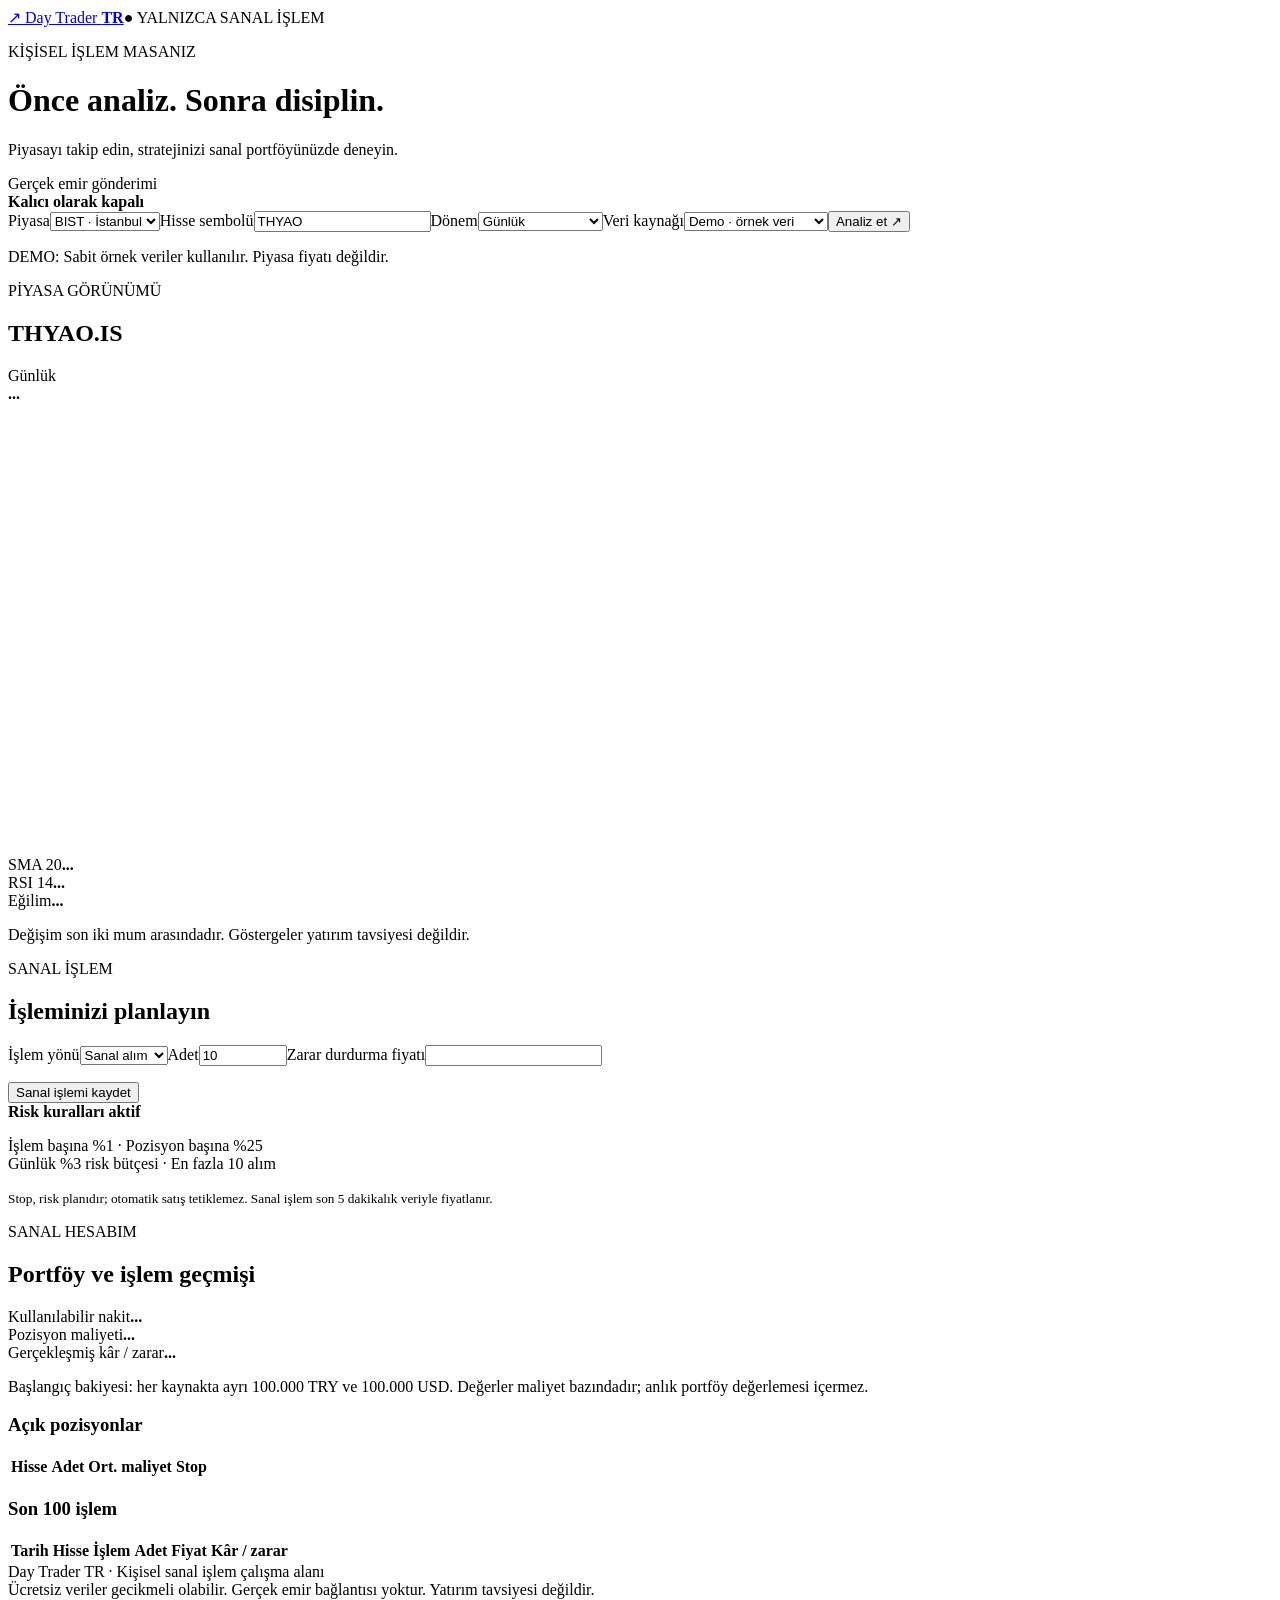
==== web/static/index.html @ 114f3196 "Day Trader TR sanal islem web uygulamasi" ====
<!doctype html>
<html lang="tr"><head><meta charset="utf-8"><meta name="viewport" content="width=device-width,initial-scale=1,viewport-fit=cover"><meta name="theme-color" content="#101b23"><title>Day Trader TR | Sanal işlem masası</title><link rel="stylesheet" href="/style.css"><script src="/app.js" defer></script></head>
<body><header><a href="/" class="brand"><span class="logo">↗</span> Day Trader <b>TR</b></a><span class="badge">● YALNIZCA SANAL İŞLEM</span></header>
<main><div class="intro"><div><p class="eyebrow">KİŞİSEL İŞLEM MASANIZ</p><h1>Önce analiz. Sonra disiplin.</h1><p>Piyasayı takip edin, stratejinizi sanal portföyünüzde deneyin.</p></div><div class="secure">Gerçek emir gönderimi<br><strong>Kalıcı olarak kapalı</strong></div></div>
<section class="toolbar" aria-label="Analiz seçimi"><label>Piyasa<select id="market"><option value="BIST">BIST · İstanbul</option><option value="ABD">ABD · Amerika</option></select></label><label>Hisse sembolü<input id="symbol" value="THYAO" maxlength="12" autocapitalize="characters" spellcheck="false"></label><label>Dönem<select id="period"><option value="daily">Günlük</option><option value="intraday">Gün içi · 5 dakika</option></select></label><label>Veri kaynağı<select id="source"><option value="demo">Demo · örnek veri</option><option value="yahoo">Yahoo · piyasa verisi</option></select></label><button id="refresh">Analiz et ↗</button></section>
<p id="notice" class="notice">DEMO: Sabit örnek veriler kullanılır. Piyasa fiyatı değildir.</p><p id="message" role="status" aria-live="polite"></p>
<div class="workspace"><section class="panel analysis"><div class="panel-head"><div><p class="eyebrow">PİYASA GÖRÜNÜMÜ</p><h2 id="ticker">THYAO.IS</h2></div><span id="period-label" class="tag">Günlük</span></div><div class="quote"><strong id="price">...</strong><span id="change"></span></div><p id="timestamp" class="muted"></p><svg id="chart" viewBox="0 0 700 240" role="img" aria-label="Seçili dönemin kapanış fiyat grafiği"></svg><div class="metrics"><div><span>SMA 20</span><strong id="sma">...</strong></div><div><span>RSI 14</span><strong id="rsi">...</strong></div><div><span>Eğilim</span><strong id="trend">...</strong></div></div><p class="muted">Değişim son iki mum arasındadır. Göstergeler yatırım tavsiyesi değildir.</p></section>
<section class="panel order"><p class="eyebrow">SANAL İŞLEM</p><h2>İşleminizi planlayın</h2><form id="trade"><label>İşlem yönü<select id="side"><option value="buy">Sanal alım</option><option value="sell">Sanal satış</option></select></label><label>Adet<input id="qty" type="number" min="1" max="1000000" step="1" value="10" required></label><label>Zarar durdurma fiyatı<input id="stop" type="number" min="0.01" step="0.01" required></label><p id="estimate" class="muted"></p><button id="submit" type="submit">Sanal işlemi kaydet</button></form><div class="risk"><strong>Risk kuralları aktif</strong><p>İşlem başına %1 · Pozisyon başına %25<br>Günlük %3 risk bütçesi · En fazla 10 alım</p><small>Stop, risk planıdır; otomatik satış tetiklemez. Sanal işlem son 5 dakikalık veriyle fiyatlanır.</small></div></section></div>
<section class="panel portfolio"><div class="panel-head"><div><p class="eyebrow">SANAL HESABIM</p><h2>Portföy ve işlem geçmişi</h2></div><span id="account" class="tag"></span></div><div class="metrics"><div><span>Kullanılabilir nakit</span><strong id="cash">...</strong></div><div><span>Pozisyon maliyeti</span><strong id="cost">...</strong></div><div><span>Gerçekleşmiş kâr / zarar</span><strong id="pnl">...</strong></div></div><p class="muted">Başlangıç bakiyesi: her kaynakta ayrı 100.000 TRY ve 100.000 USD. Değerler maliyet bazındadır; anlık portföy değerlemesi içermez.</p><h3>Açık pozisyonlar</h3><div class="table-scroll"><table><thead><tr><th>Hisse</th><th>Adet</th><th>Ort. maliyet</th><th>Stop</th></tr></thead><tbody id="positions"></tbody></table></div><h3>Son 100 işlem</h3><div class="table-scroll"><table><thead><tr><th>Tarih</th><th>Hisse</th><th>İşlem</th><th>Adet</th><th>Fiyat</th><th>Kâr / zarar</th></tr></thead><tbody id="history"></tbody></table></div></section>
<footer>Day Trader TR · Kişisel sanal işlem çalışma alanı<br>Ücretsiz veriler gecikmeli olabilir. Gerçek emir bağlantısı yoktur. Yatırım tavsiyesi değildir.</footer></main></body></html>
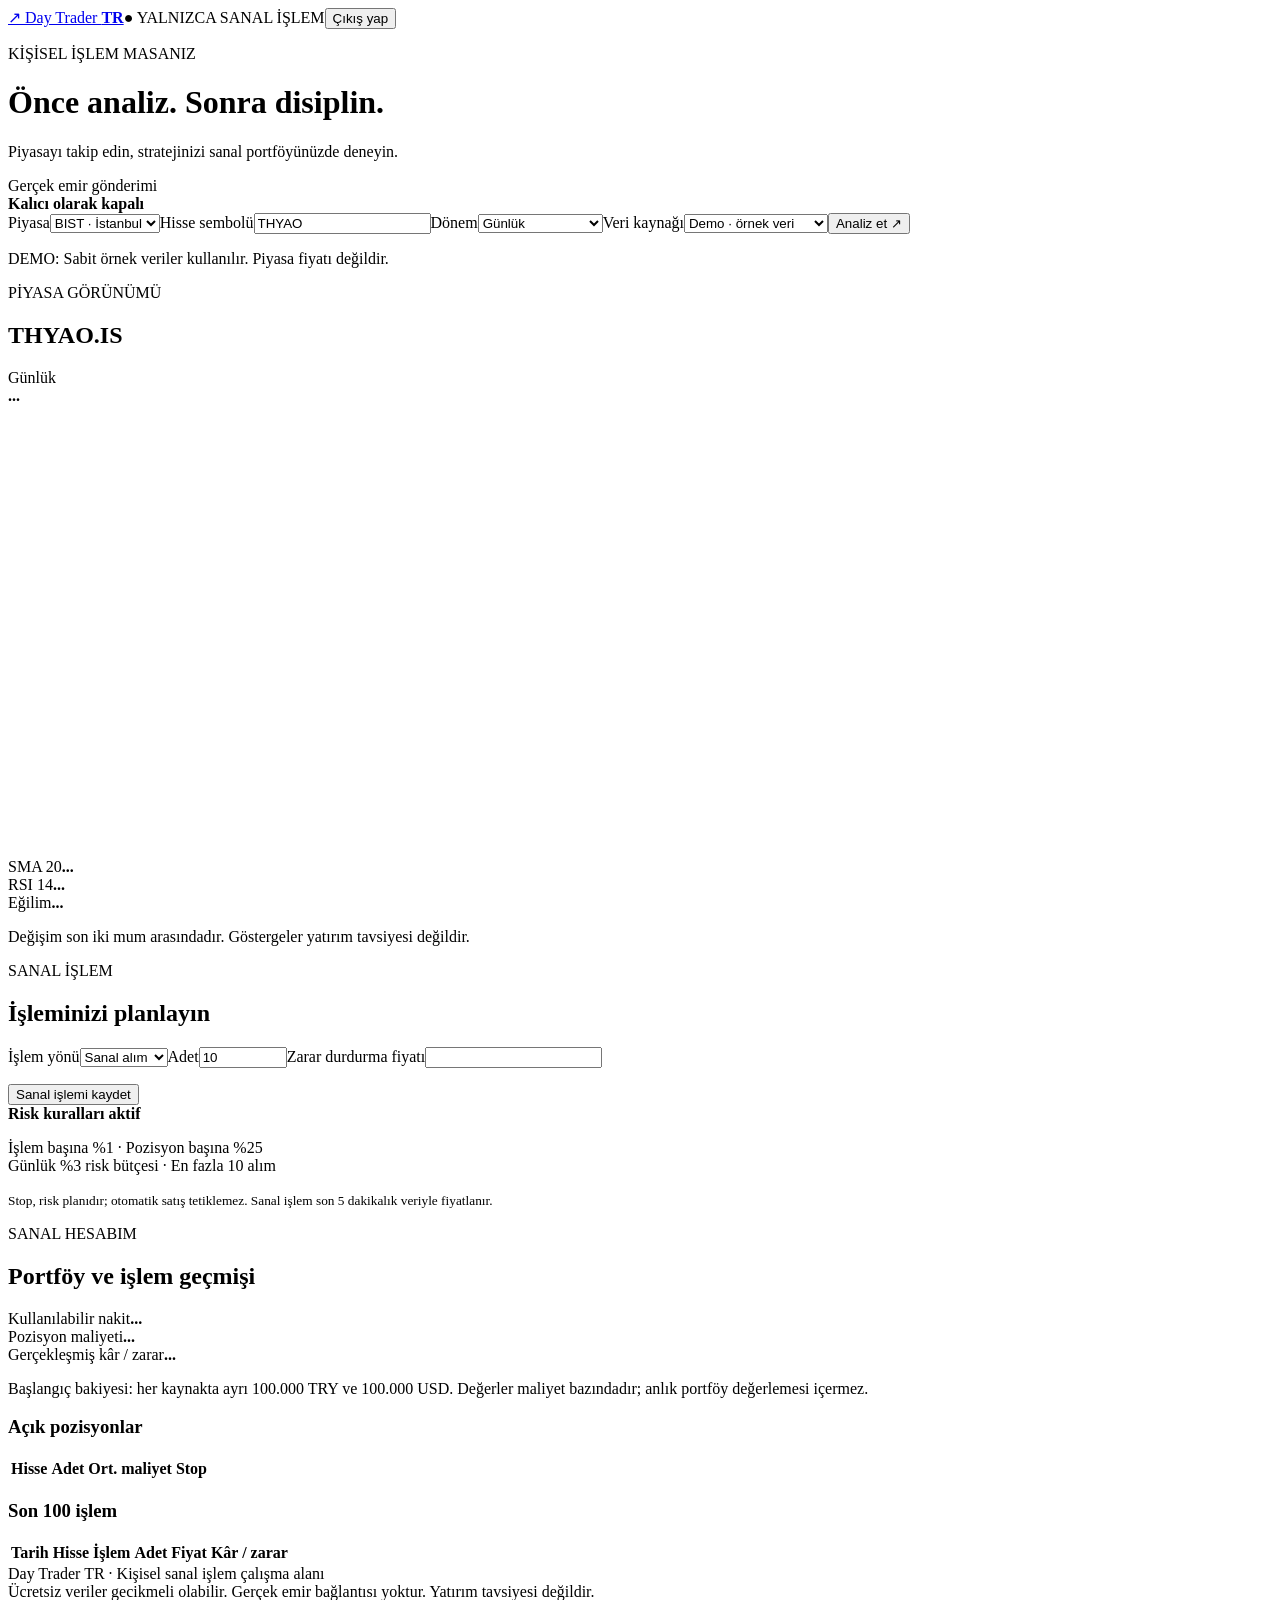
==== commit e8036a91: "Secure personal paper trading access and persistence preparation" ====
--- a/web/static/index.html
+++ b/web/static/index.html
@@ -1,6 +1,6 @@
 <!doctype html>
 <html lang="tr"><head><meta charset="utf-8"><meta name="viewport" content="width=device-width,initial-scale=1,viewport-fit=cover"><meta name="theme-color" content="#101b23"><title>Day Trader TR | Sanal işlem masası</title><link rel="stylesheet" href="/style.css"><script src="/app.js" defer></script></head>
-<body><header><a href="/" class="brand"><span class="logo">↗</span> Day Trader <b>TR</b></a><span class="badge">● YALNIZCA SANAL İŞLEM</span></header>
+<body><header><a href="/" class="brand"><span class="logo">↗</span> Day Trader <b>TR</b></a><span class="badge">● YALNIZCA SANAL İŞLEM</span><button id="logout" type="button">Çıkış yap</button></header>
 <main><div class="intro"><div><p class="eyebrow">KİŞİSEL İŞLEM MASANIZ</p><h1>Önce analiz. Sonra disiplin.</h1><p>Piyasayı takip edin, stratejinizi sanal portföyünüzde deneyin.</p></div><div class="secure">Gerçek emir gönderimi<br><strong>Kalıcı olarak kapalı</strong></div></div>
 <section class="toolbar" aria-label="Analiz seçimi"><label>Piyasa<select id="market"><option value="BIST">BIST · İstanbul</option><option value="ABD">ABD · Amerika</option></select></label><label>Hisse sembolü<input id="symbol" value="THYAO" maxlength="12" autocapitalize="characters" spellcheck="false"></label><label>Dönem<select id="period"><option value="daily">Günlük</option><option value="intraday">Gün içi · 5 dakika</option></select></label><label>Veri kaynağı<select id="source"><option value="demo">Demo · örnek veri</option><option value="yahoo">Yahoo · piyasa verisi</option></select></label><button id="refresh">Analiz et ↗</button></section>
 <p id="notice" class="notice">DEMO: Sabit örnek veriler kullanılır. Piyasa fiyatı değildir.</p><p id="message" role="status" aria-live="polite"></p>
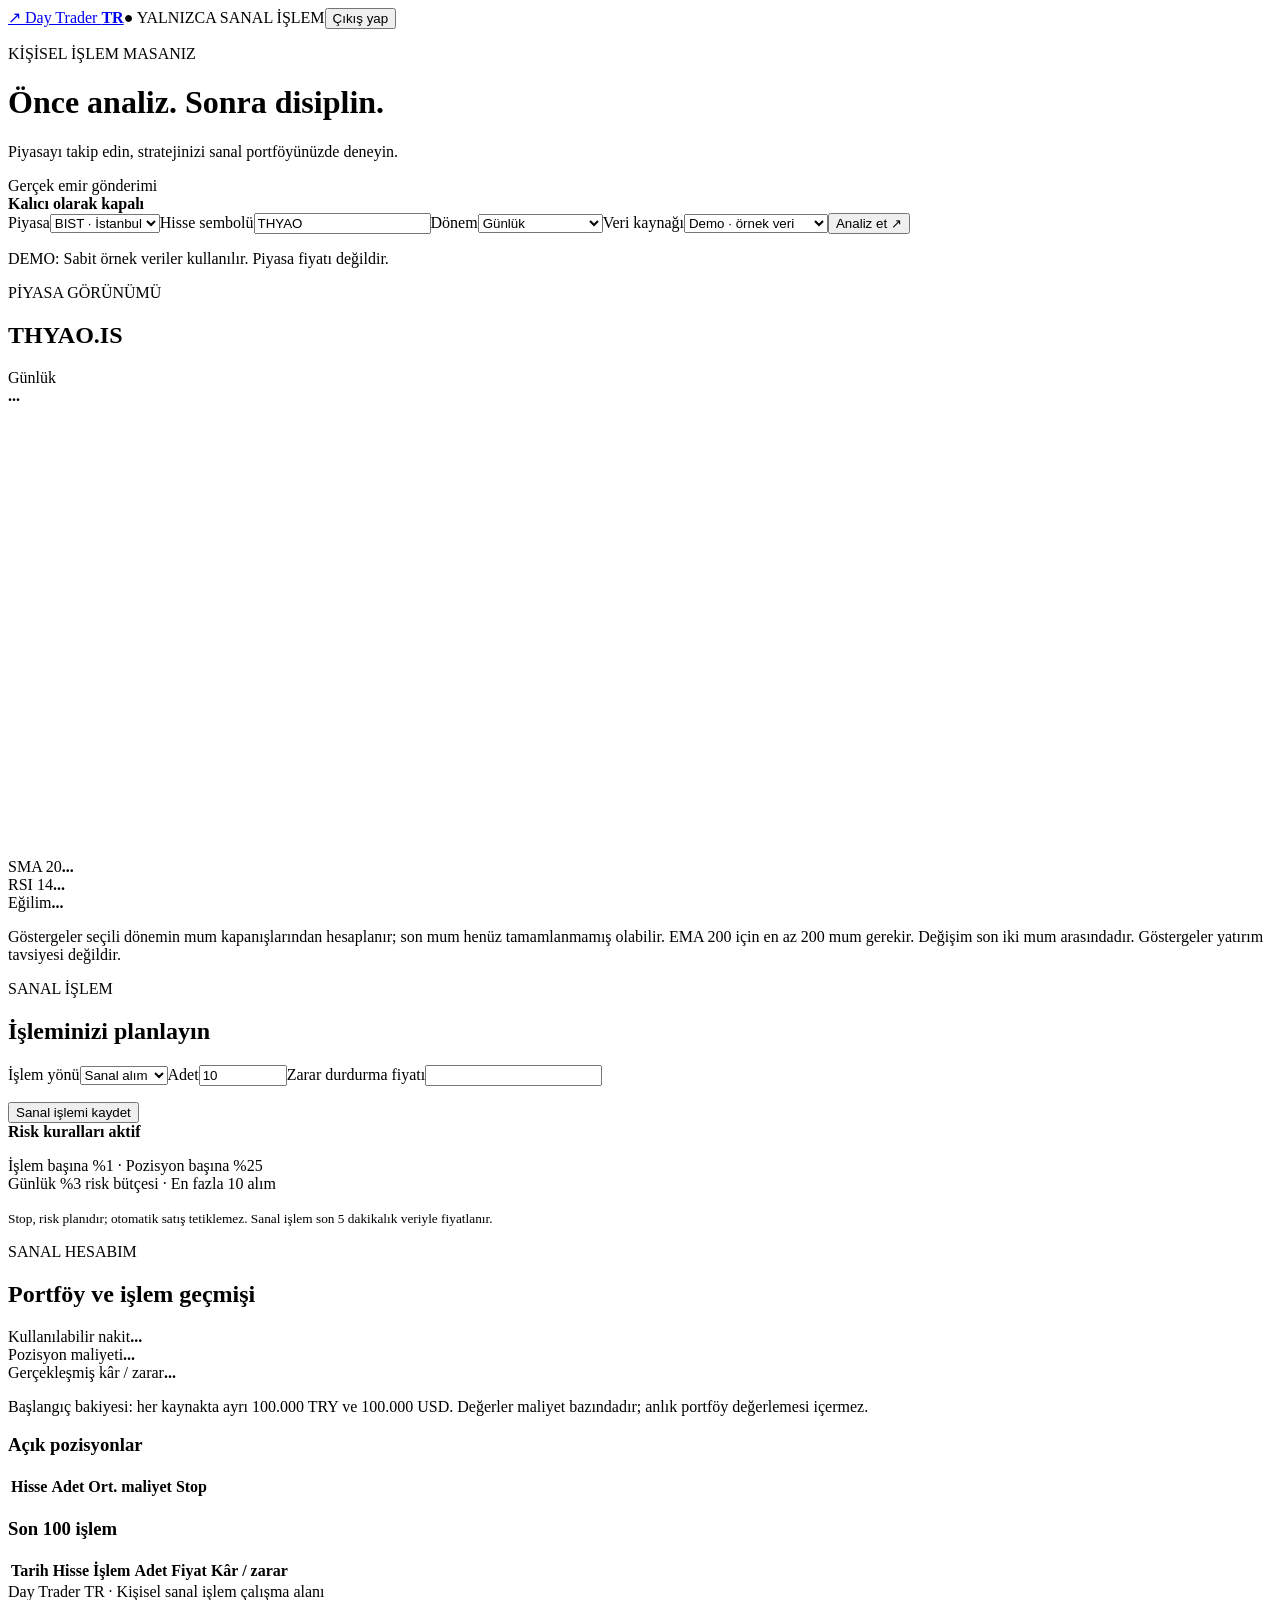
==== commit 7caca0d0: "Label market data provenance and add technical indicators" ====
--- a/web/static/index.html
+++ b/web/static/index.html
@@ -4,7 +4,7 @@
 <main><div class="intro"><div><p class="eyebrow">KİŞİSEL İŞLEM MASANIZ</p><h1>Önce analiz. Sonra disiplin.</h1><p>Piyasayı takip edin, stratejinizi sanal portföyünüzde deneyin.</p></div><div class="secure">Gerçek emir gönderimi<br><strong>Kalıcı olarak kapalı</strong></div></div>
 <section class="toolbar" aria-label="Analiz seçimi"><label>Piyasa<select id="market"><option value="BIST">BIST · İstanbul</option><option value="ABD">ABD · Amerika</option></select></label><label>Hisse sembolü<input id="symbol" value="THYAO" maxlength="12" autocapitalize="characters" spellcheck="false"></label><label>Dönem<select id="period"><option value="daily">Günlük</option><option value="intraday">Gün içi · 5 dakika</option></select></label><label>Veri kaynağı<select id="source"><option value="demo">Demo · örnek veri</option><option value="yahoo">Yahoo · piyasa verisi</option></select></label><button id="refresh">Analiz et ↗</button></section>
 <p id="notice" class="notice">DEMO: Sabit örnek veriler kullanılır. Piyasa fiyatı değildir.</p><p id="message" role="status" aria-live="polite"></p>
-<div class="workspace"><section class="panel analysis"><div class="panel-head"><div><p class="eyebrow">PİYASA GÖRÜNÜMÜ</p><h2 id="ticker">THYAO.IS</h2></div><span id="period-label" class="tag">Günlük</span></div><div class="quote"><strong id="price">...</strong><span id="change"></span></div><p id="timestamp" class="muted"></p><svg id="chart" viewBox="0 0 700 240" role="img" aria-label="Seçili dönemin kapanış fiyat grafiği"></svg><div class="metrics"><div><span>SMA 20</span><strong id="sma">...</strong></div><div><span>RSI 14</span><strong id="rsi">...</strong></div><div><span>Eğilim</span><strong id="trend">...</strong></div></div><p class="muted">Değişim son iki mum arasındadır. Göstergeler yatırım tavsiyesi değildir.</p></section>
+<div class="workspace"><section class="panel analysis"><div class="panel-head"><div><p class="eyebrow">PİYASA GÖRÜNÜMÜ</p><h2 id="ticker">THYAO.IS</h2></div><span id="period-label" class="tag">Günlük</span></div><div class="quote"><strong id="price">...</strong><span id="change"></span></div><p id="timestamp" class="muted"></p><svg id="chart" viewBox="0 0 700 240" role="img" aria-label="Seçili dönemin kapanış fiyat grafiği"></svg><div class="metrics"><div><span>SMA 20</span><strong id="sma">...</strong></div><div><span>RSI 14</span><strong id="rsi">...</strong></div><div><span>Eğilim</span><strong id="trend">...</strong></div></div><div id="technical" class="metrics"></div><p class="muted">Göstergeler seçili dönemin mum kapanışlarından hesaplanır; son mum henüz tamamlanmamış olabilir. EMA 200 için en az 200 mum gerekir. Değişim son iki mum arasındadır. Göstergeler yatırım tavsiyesi değildir.</p></section>
 <section class="panel order"><p class="eyebrow">SANAL İŞLEM</p><h2>İşleminizi planlayın</h2><form id="trade"><label>İşlem yönü<select id="side"><option value="buy">Sanal alım</option><option value="sell">Sanal satış</option></select></label><label>Adet<input id="qty" type="number" min="1" max="1000000" step="1" value="10" required></label><label>Zarar durdurma fiyatı<input id="stop" type="number" min="0.01" step="0.01" required></label><p id="estimate" class="muted"></p><button id="submit" type="submit">Sanal işlemi kaydet</button></form><div class="risk"><strong>Risk kuralları aktif</strong><p>İşlem başına %1 · Pozisyon başına %25<br>Günlük %3 risk bütçesi · En fazla 10 alım</p><small>Stop, risk planıdır; otomatik satış tetiklemez. Sanal işlem son 5 dakikalık veriyle fiyatlanır.</small></div></section></div>
 <section class="panel portfolio"><div class="panel-head"><div><p class="eyebrow">SANAL HESABIM</p><h2>Portföy ve işlem geçmişi</h2></div><span id="account" class="tag"></span></div><div class="metrics"><div><span>Kullanılabilir nakit</span><strong id="cash">...</strong></div><div><span>Pozisyon maliyeti</span><strong id="cost">...</strong></div><div><span>Gerçekleşmiş kâr / zarar</span><strong id="pnl">...</strong></div></div><p class="muted">Başlangıç bakiyesi: her kaynakta ayrı 100.000 TRY ve 100.000 USD. Değerler maliyet bazındadır; anlık portföy değerlemesi içermez.</p><h3>Açık pozisyonlar</h3><div class="table-scroll"><table><thead><tr><th>Hisse</th><th>Adet</th><th>Ort. maliyet</th><th>Stop</th></tr></thead><tbody id="positions"></tbody></table></div><h3>Son 100 işlem</h3><div class="table-scroll"><table><thead><tr><th>Tarih</th><th>Hisse</th><th>İşlem</th><th>Adet</th><th>Fiyat</th><th>Kâr / zarar</th></tr></thead><tbody id="history"></tbody></table></div></section>
 <footer>Day Trader TR · Kişisel sanal işlem çalışma alanı<br>Ücretsiz veriler gecikmeli olabilir. Gerçek emir bağlantısı yoktur. Yatırım tavsiyesi değildir.</footer></main></body></html>
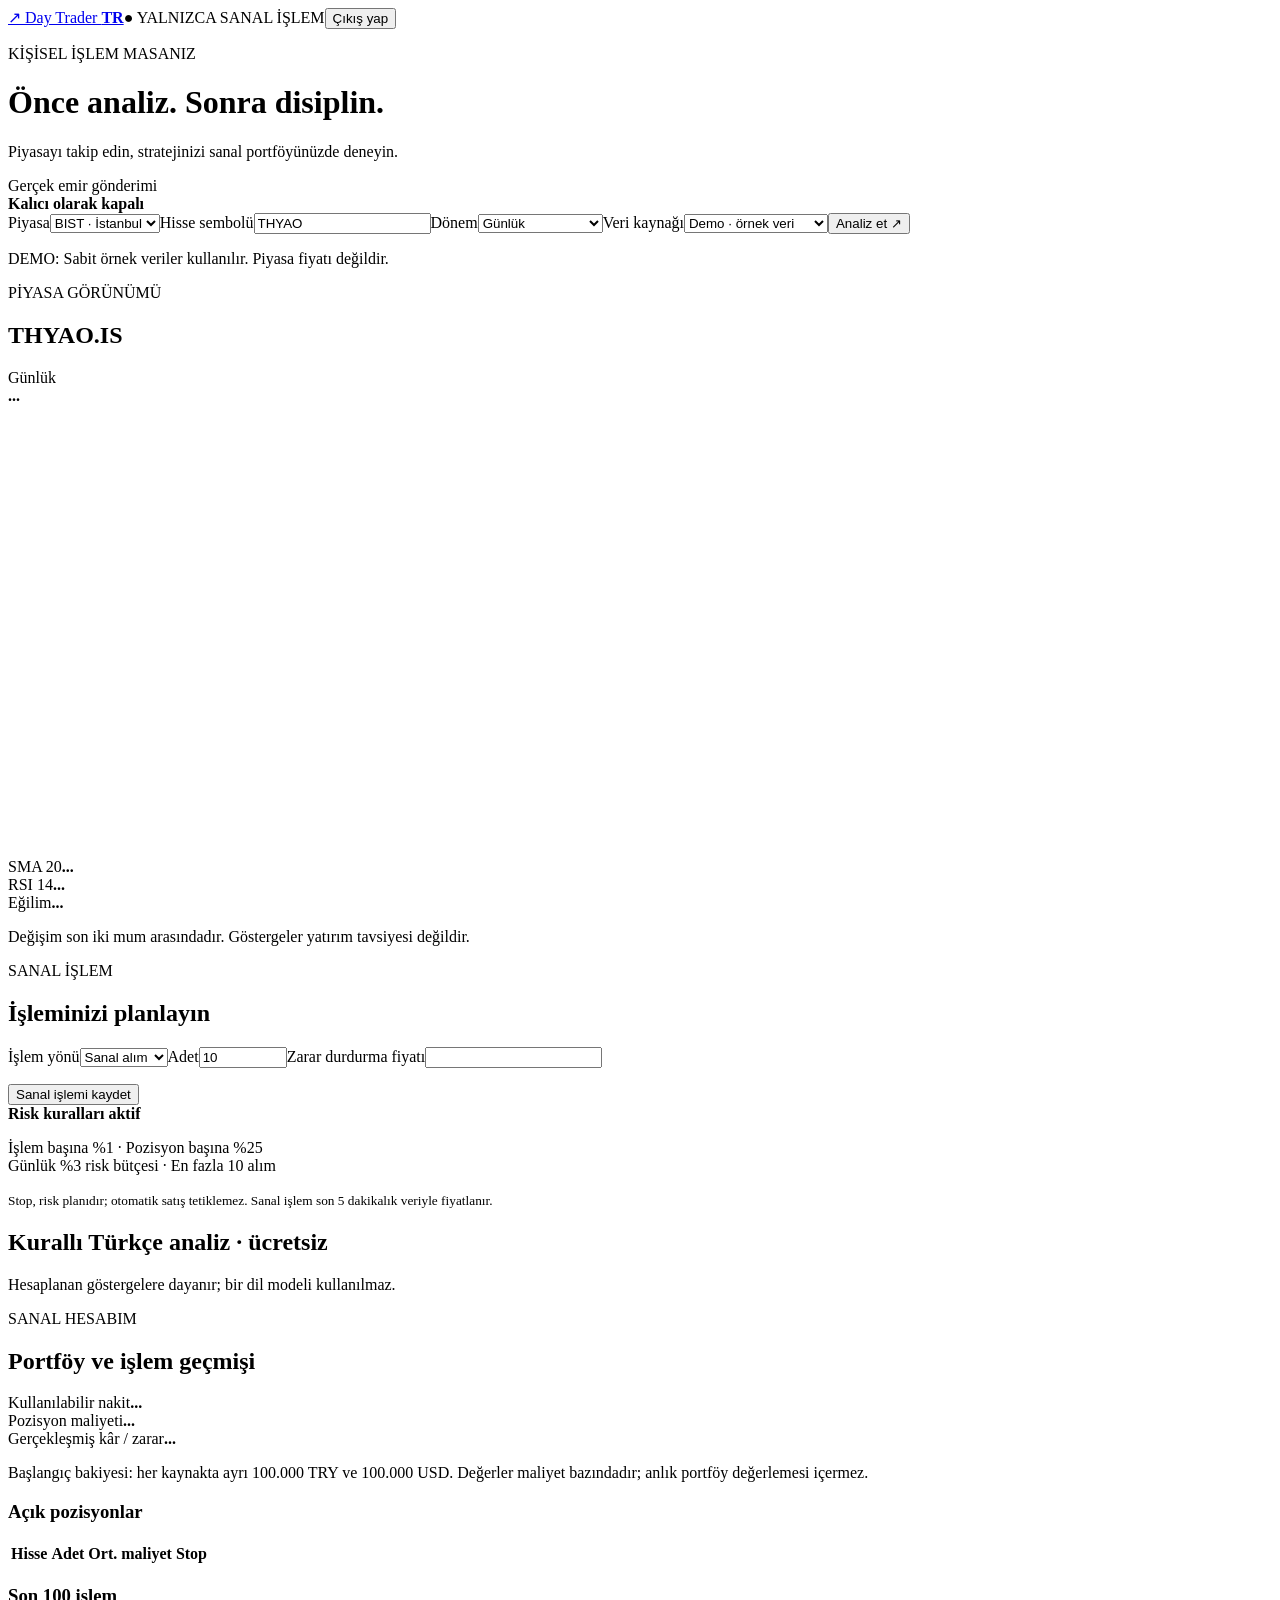
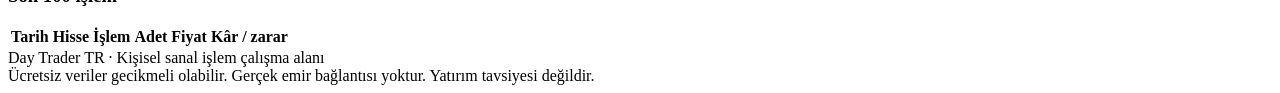
==== commit 0205200f: "Add free rule-based Turkish technical analysis [skip render]" ====
--- a/web/static/index.html
+++ b/web/static/index.html
@@ -4,7 +4,8 @@
 <main><div class="intro"><div><p class="eyebrow">KİŞİSEL İŞLEM MASANIZ</p><h1>Önce analiz. Sonra disiplin.</h1><p>Piyasayı takip edin, stratejinizi sanal portföyünüzde deneyin.</p></div><div class="secure">Gerçek emir gönderimi<br><strong>Kalıcı olarak kapalı</strong></div></div>
 <section class="toolbar" aria-label="Analiz seçimi"><label>Piyasa<select id="market"><option value="BIST">BIST · İstanbul</option><option value="ABD">ABD · Amerika</option></select></label><label>Hisse sembolü<input id="symbol" value="THYAO" maxlength="12" autocapitalize="characters" spellcheck="false"></label><label>Dönem<select id="period"><option value="daily">Günlük</option><option value="intraday">Gün içi · 5 dakika</option></select></label><label>Veri kaynağı<select id="source"><option value="demo">Demo · örnek veri</option><option value="yahoo">Yahoo · piyasa verisi</option></select></label><button id="refresh">Analiz et ↗</button></section>
 <p id="notice" class="notice">DEMO: Sabit örnek veriler kullanılır. Piyasa fiyatı değildir.</p><p id="message" role="status" aria-live="polite"></p>
-<div class="workspace"><section class="panel analysis"><div class="panel-head"><div><p class="eyebrow">PİYASA GÖRÜNÜMÜ</p><h2 id="ticker">THYAO.IS</h2></div><span id="period-label" class="tag">Günlük</span></div><div class="quote"><strong id="price">...</strong><span id="change"></span></div><p id="timestamp" class="muted"></p><svg id="chart" viewBox="0 0 700 240" role="img" aria-label="Seçili dönemin kapanış fiyat grafiği"></svg><div class="metrics"><div><span>SMA 20</span><strong id="sma">...</strong></div><div><span>RSI 14</span><strong id="rsi">...</strong></div><div><span>Eğilim</span><strong id="trend">...</strong></div></div><div id="technical" class="metrics"></div><p class="muted">Göstergeler seçili dönemin mum kapanışlarından hesaplanır; son mum henüz tamamlanmamış olabilir. EMA 200 için en az 200 mum gerekir. Değişim son iki mum arasındadır. Göstergeler yatırım tavsiyesi değildir.</p></section>
+<div class="workspace"><section class="panel analysis"><div class="panel-head"><div><p class="eyebrow">PİYASA GÖRÜNÜMÜ</p><h2 id="ticker">THYAO.IS</h2></div><span id="period-label" class="tag">Günlük</span></div><div class="quote"><strong id="price">...</strong><span id="change"></span></div><p id="timestamp" class="muted"></p><svg id="chart" viewBox="0 0 700 240" role="img" aria-label="Seçili dönemin kapanış fiyat grafiği"></svg><div class="metrics"><div><span>SMA 20</span><strong id="sma">...</strong></div><div><span>RSI 14</span><strong id="rsi">...</strong></div><div><span>Eğilim</span><strong id="trend">...</strong></div></div><p class="muted">Değişim son iki mum arasındadır. Göstergeler yatırım tavsiyesi değildir.</p></section>
 <section class="panel order"><p class="eyebrow">SANAL İŞLEM</p><h2>İşleminizi planlayın</h2><form id="trade"><label>İşlem yönü<select id="side"><option value="buy">Sanal alım</option><option value="sell">Sanal satış</option></select></label><label>Adet<input id="qty" type="number" min="1" max="1000000" step="1" value="10" required></label><label>Zarar durdurma fiyatı<input id="stop" type="number" min="0.01" step="0.01" required></label><p id="estimate" class="muted"></p><button id="submit" type="submit">Sanal işlemi kaydet</button></form><div class="risk"><strong>Risk kuralları aktif</strong><p>İşlem başına %1 · Pozisyon başına %25<br>Günlük %3 risk bütçesi · En fazla 10 alım</p><small>Stop, risk planıdır; otomatik satış tetiklemez. Sanal işlem son 5 dakikalık veriyle fiyatlanır.</small></div></section></div>
+<section class="panel commentary" aria-labelledby="analysis-title"><h2 id="analysis-title">Kurallı Türkçe analiz · ücretsiz</h2><p class="muted">Hesaplanan göstergelere dayanır; bir dil modeli kullanılmaz.</p><div id="analysis-text" aria-live="polite"></div></section>
 <section class="panel portfolio"><div class="panel-head"><div><p class="eyebrow">SANAL HESABIM</p><h2>Portföy ve işlem geçmişi</h2></div><span id="account" class="tag"></span></div><div class="metrics"><div><span>Kullanılabilir nakit</span><strong id="cash">...</strong></div><div><span>Pozisyon maliyeti</span><strong id="cost">...</strong></div><div><span>Gerçekleşmiş kâr / zarar</span><strong id="pnl">...</strong></div></div><p class="muted">Başlangıç bakiyesi: her kaynakta ayrı 100.000 TRY ve 100.000 USD. Değerler maliyet bazındadır; anlık portföy değerlemesi içermez.</p><h3>Açık pozisyonlar</h3><div class="table-scroll"><table><thead><tr><th>Hisse</th><th>Adet</th><th>Ort. maliyet</th><th>Stop</th></tr></thead><tbody id="positions"></tbody></table></div><h3>Son 100 işlem</h3><div class="table-scroll"><table><thead><tr><th>Tarih</th><th>Hisse</th><th>İşlem</th><th>Adet</th><th>Fiyat</th><th>Kâr / zarar</th></tr></thead><tbody id="history"></tbody></table></div></section>
 <footer>Day Trader TR · Kişisel sanal işlem çalışma alanı<br>Ücretsiz veriler gecikmeli olabilir. Gerçek emir bağlantısı yoktur. Yatırım tavsiyesi değildir.</footer></main></body></html>
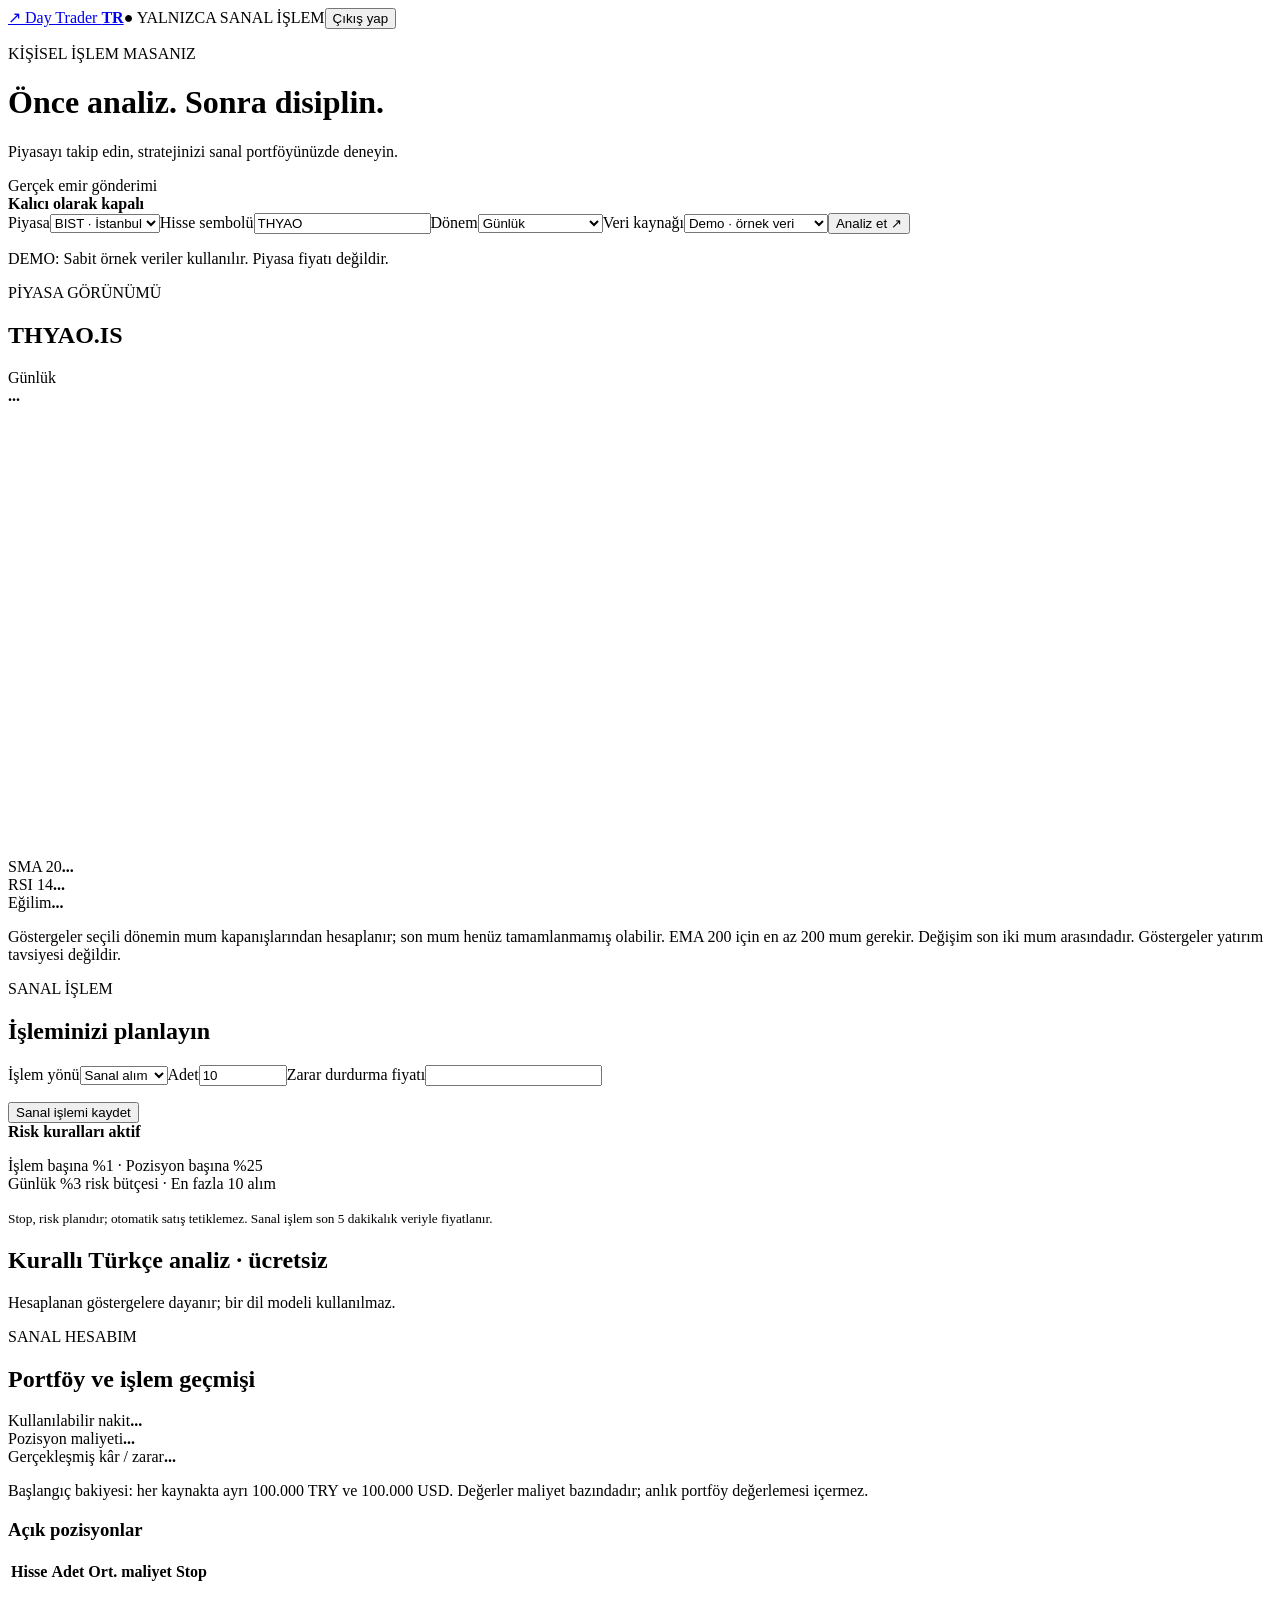
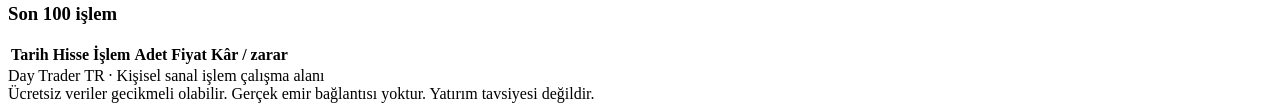
==== commit 8de6365b: "Preserve live market indicators with free Turkish analysis [skip render]" ====
--- a/web/static/index.html
+++ b/web/static/index.html
@@ -4,7 +4,7 @@
 <main><div class="intro"><div><p class="eyebrow">KİŞİSEL İŞLEM MASANIZ</p><h1>Önce analiz. Sonra disiplin.</h1><p>Piyasayı takip edin, stratejinizi sanal portföyünüzde deneyin.</p></div><div class="secure">Gerçek emir gönderimi<br><strong>Kalıcı olarak kapalı</strong></div></div>
 <section class="toolbar" aria-label="Analiz seçimi"><label>Piyasa<select id="market"><option value="BIST">BIST · İstanbul</option><option value="ABD">ABD · Amerika</option></select></label><label>Hisse sembolü<input id="symbol" value="THYAO" maxlength="12" autocapitalize="characters" spellcheck="false"></label><label>Dönem<select id="period"><option value="daily">Günlük</option><option value="intraday">Gün içi · 5 dakika</option></select></label><label>Veri kaynağı<select id="source"><option value="demo">Demo · örnek veri</option><option value="yahoo">Yahoo · piyasa verisi</option></select></label><button id="refresh">Analiz et ↗</button></section>
 <p id="notice" class="notice">DEMO: Sabit örnek veriler kullanılır. Piyasa fiyatı değildir.</p><p id="message" role="status" aria-live="polite"></p>
-<div class="workspace"><section class="panel analysis"><div class="panel-head"><div><p class="eyebrow">PİYASA GÖRÜNÜMÜ</p><h2 id="ticker">THYAO.IS</h2></div><span id="period-label" class="tag">Günlük</span></div><div class="quote"><strong id="price">...</strong><span id="change"></span></div><p id="timestamp" class="muted"></p><svg id="chart" viewBox="0 0 700 240" role="img" aria-label="Seçili dönemin kapanış fiyat grafiği"></svg><div class="metrics"><div><span>SMA 20</span><strong id="sma">...</strong></div><div><span>RSI 14</span><strong id="rsi">...</strong></div><div><span>Eğilim</span><strong id="trend">...</strong></div></div><p class="muted">Değişim son iki mum arasındadır. Göstergeler yatırım tavsiyesi değildir.</p></section>
+<div class="workspace"><section class="panel analysis"><div class="panel-head"><div><p class="eyebrow">PİYASA GÖRÜNÜMÜ</p><h2 id="ticker">THYAO.IS</h2></div><span id="period-label" class="tag">Günlük</span></div><div class="quote"><strong id="price">...</strong><span id="change"></span></div><p id="timestamp" class="muted"></p><svg id="chart" viewBox="0 0 700 240" role="img" aria-label="Seçili dönemin kapanış fiyat grafiği"></svg><div class="metrics"><div><span>SMA 20</span><strong id="sma">...</strong></div><div><span>RSI 14</span><strong id="rsi">...</strong></div><div><span>Eğilim</span><strong id="trend">...</strong></div></div><div id="technical" class="metrics"></div><p class="muted">Göstergeler seçili dönemin mum kapanışlarından hesaplanır; son mum henüz tamamlanmamış olabilir. EMA 200 için en az 200 mum gerekir. Değişim son iki mum arasındadır. Göstergeler yatırım tavsiyesi değildir.</p></section>
 <section class="panel order"><p class="eyebrow">SANAL İŞLEM</p><h2>İşleminizi planlayın</h2><form id="trade"><label>İşlem yönü<select id="side"><option value="buy">Sanal alım</option><option value="sell">Sanal satış</option></select></label><label>Adet<input id="qty" type="number" min="1" max="1000000" step="1" value="10" required></label><label>Zarar durdurma fiyatı<input id="stop" type="number" min="0.01" step="0.01" required></label><p id="estimate" class="muted"></p><button id="submit" type="submit">Sanal işlemi kaydet</button></form><div class="risk"><strong>Risk kuralları aktif</strong><p>İşlem başına %1 · Pozisyon başına %25<br>Günlük %3 risk bütçesi · En fazla 10 alım</p><small>Stop, risk planıdır; otomatik satış tetiklemez. Sanal işlem son 5 dakikalık veriyle fiyatlanır.</small></div></section></div>
 <section class="panel commentary" aria-labelledby="analysis-title"><h2 id="analysis-title">Kurallı Türkçe analiz · ücretsiz</h2><p class="muted">Hesaplanan göstergelere dayanır; bir dil modeli kullanılmaz.</p><div id="analysis-text" aria-live="polite"></div></section>
 <section class="panel portfolio"><div class="panel-head"><div><p class="eyebrow">SANAL HESABIM</p><h2>Portföy ve işlem geçmişi</h2></div><span id="account" class="tag"></span></div><div class="metrics"><div><span>Kullanılabilir nakit</span><strong id="cash">...</strong></div><div><span>Pozisyon maliyeti</span><strong id="cost">...</strong></div><div><span>Gerçekleşmiş kâr / zarar</span><strong id="pnl">...</strong></div></div><p class="muted">Başlangıç bakiyesi: her kaynakta ayrı 100.000 TRY ve 100.000 USD. Değerler maliyet bazındadır; anlık portföy değerlemesi içermez.</p><h3>Açık pozisyonlar</h3><div class="table-scroll"><table><thead><tr><th>Hisse</th><th>Adet</th><th>Ort. maliyet</th><th>Stop</th></tr></thead><tbody id="positions"></tbody></table></div><h3>Son 100 işlem</h3><div class="table-scroll"><table><thead><tr><th>Tarih</th><th>Hisse</th><th>İşlem</th><th>Adet</th><th>Fiyat</th><th>Kâr / zarar</th></tr></thead><tbody id="history"></tbody></table></div></section>
